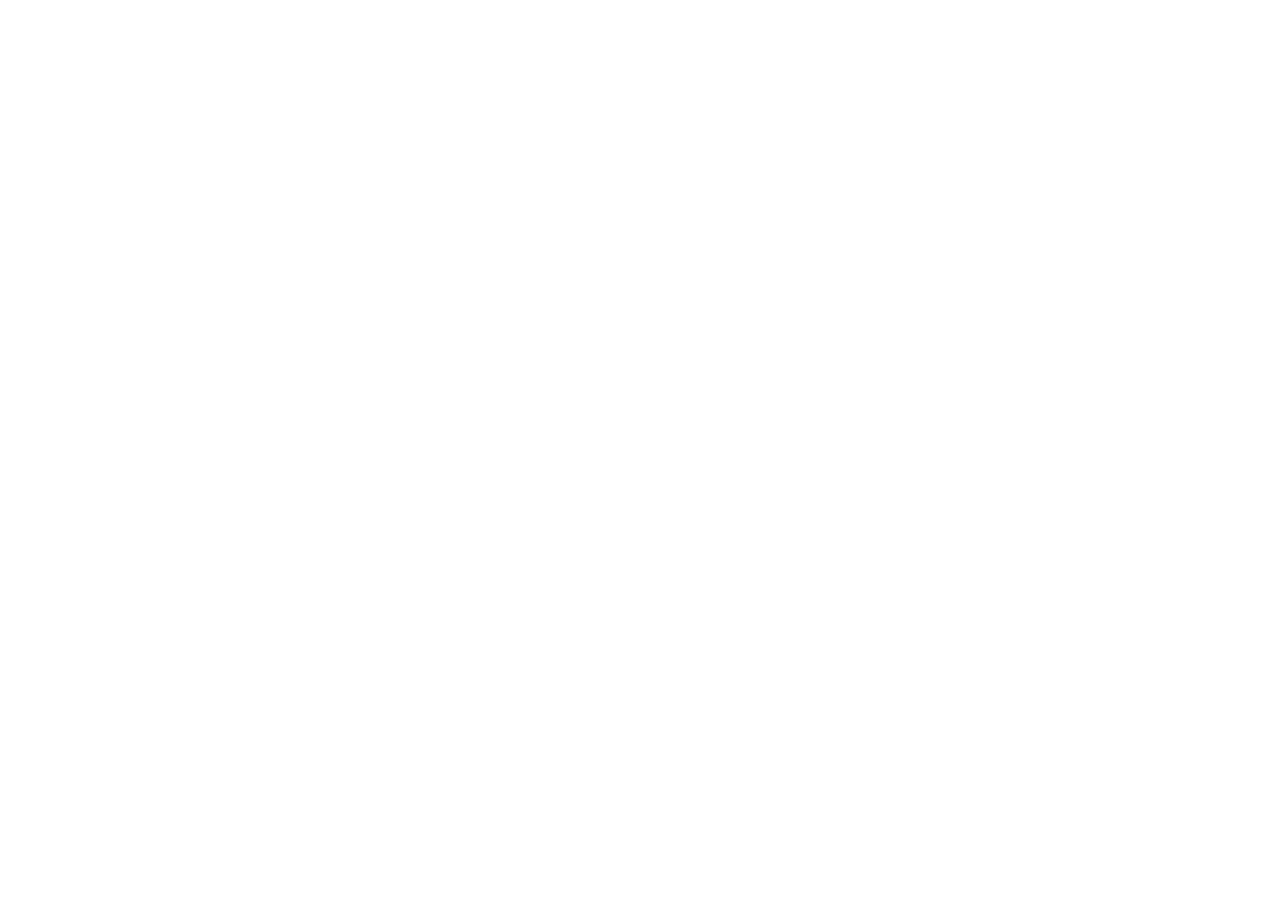
==== src/pages/page.html @ 5bd37317 "first commit" ====
<!doctype html>
<html lang="en">
  <head>
    <meta charset="UTF-8" />
    <meta name="viewport" content="width=device-width, initial-scale=1.0" />
    <title>Document</title>
  </head>
  <body></body>
</html>
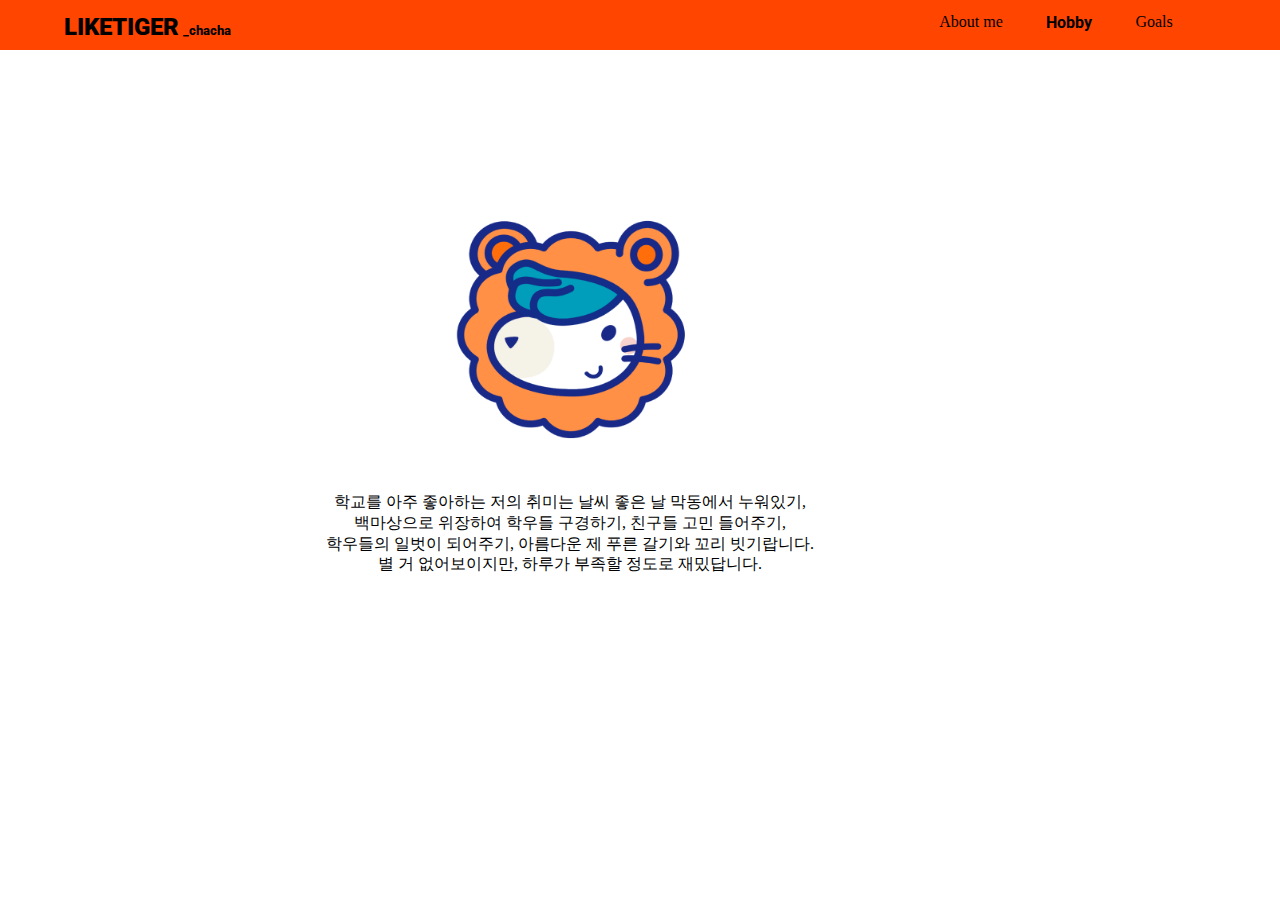
==== commit c215f90d: "Merge c15569a3c687f564094f8ea79bd895a1527630a0 into 5bd37317f986be2d5a627564d74f625c426dea41" ====
--- a/src/pages/page.html
+++ b/src/pages/page.html
@@ -3,7 +3,43 @@
   <head>
     <meta charset="UTF-8" />
     <meta name="viewport" content="width=device-width, initial-scale=1.0" />
-    <title>Document</title>
+    <title>[202202506] 한채연 | Hobby</title>
+
+    <link rel="stylesheet" href="../assets/styles/styles.css" type="text/css">
+    <link rel="preconnect" href="https://fonts.googleapis.com">
+    <link rel="preconnect" href="https://fonts.gstatic.com" crossorigin>
+    <link href="https://fonts.googleapis.com/css2?family=Roboto:ital,wght@0,100;0,300;0,400;0,500;0,700;0,900;1,100;1,300;1,400;1,500;1,700;1,900&display=swap" rel="stylesheet">
   </head>
-  <body></body>
+  <body>
+    <div id = "super-div">
+      <div id = "top">
+        <div id = "top_left">
+          <span class = "LIKETIGER">LIKETIGER</span>
+          <span class = "chacha">_chacha</span>
+        </div>
+        <div id = "top_right">
+          <a href = "../../index.html">
+            <div>About me</div>
+          </a>
+          <a href = "page.html">
+            <div id = "Hobby">Hobby</div>
+          </a>
+          <a href = "page2.html">
+            <div>Goals</div>
+          </a>
+        </div>
+      </div>
+      <div id = "bottom_2">
+        <a href = "https://mail.naver.com/v2/folders/0/all">
+          <div id = "bottom_top">
+              <img src = "../assets/images/hobby-chacha.png" width="300px" height="300px">
+          </div>
+        </a>
+        <p class = "bottom_bottom">학교를 아주 좋아하는 저의 취미는 날씨 좋은 날 막동에서 누워있기,</p>
+        <p class = "bottom_bottom">백마상으로 위장하여 학우들 구경하기, 친구들 고민 들어주기,</p>
+        <p class = "bottom_bottom">학우들의 일벗이 되어주기, 아름다운 제 푸른 갈기와 꼬리 빗기랍니다.</p>
+        <p class = "bottom_bottom">별 거 없어보이지만, 하루가 부족할 정도로 재밌답니다.</p>
+      </div>
+    </div>
+  </body>
 </html>
--- a/src/assets/styles/styles.css
+++ b/src/assets/styles/styles.css
@@ -0,0 +1,163 @@
+#top {
+  position: absolute;
+  top: 0;
+  left: 0;
+  right: 0;
+  height: 50px;
+  background-color: orangered;
+  
+}
+
+#top_left {
+  position: absolute;
+  left: 5%;
+  top: 25%;
+}
+
+.LIKETIGER {
+    font-family: "Roboto", sans-serif;
+    font-weight: 900;
+    font-style: normal;
+    font-size: x-large;
+}
+
+.chacha {
+    font-family: "Roboto", sans-serif;
+    font-weight: 800;
+    font-style: normal;
+    font-size: smaller;
+}
+
+#About_me {
+    font-family: "Roboto", sans-serif;
+    font-weight: 700;
+    font-style: normal;
+    font-size: medium;
+}
+
+#Hobby {
+    font-family: "Roboto", sans-serif;
+    font-weight: 700;
+    font-style: normal;
+    font-size: medium;
+}
+
+#Goals {
+    font-family: "Roboto", sans-serif;
+    font-weight: 700;
+    font-style: normal;
+    font-size: medium;
+}
+
+#top_right {
+  display: flex;
+  justify-content: space-evenly;
+  position: absolute;
+  left: 70%;
+  right: 5%;
+  top: 25%;
+}
+
+a {
+  text-decoration: none;
+  color: inherit;
+}
+
+#bottom_2 {
+    position: absolute;
+    top: 20%;
+    left: 25%;
+    width: 500px;
+    height: 300px;
+    text-align: center;
+}
+
+#bottom_left {
+  position: absolute;
+  right: 50%;
+  top: 30%;
+  margin-right: 30px;
+  background-color: lightgrey;
+  border-radius: 50%;
+  width: 300px;
+  height: 300px;
+  background-image: url("../images/about-me-chacha.png");
+  background-size: 90%;
+}
+
+#bottom_right {
+  position: absolute;
+  left: 50%;
+  top: 40%;
+  margin-left: 30px;
+}
+
+.self-introduction {
+  line-height: 50%;
+  font-size: smaller;
+}
+
+.bottom_bottom {
+  line-height: 30%;
+}
+
+#bottom_3 {
+    position: absolute;
+    top: 20%;
+    left: 15%;
+}
+
+#bottom_3_top {
+    font-family: "Roboto", sans-serif;
+    font-weight: 700;
+    font-style: normal;
+    font-size: xx-large;
+    position: absolute;
+    left: 49.5%;
+}
+
+#bottom_3_bottom {
+    display: flex;
+    justify-content: space-evenly;
+}
+
+.goal_box {
+    width: 50px;
+    margin: 100px;
+    text-align: center;
+}
+
+.box_top {
+    background-color: orangered;
+    width: 150px;
+    height: 25px;
+    color: white;
+    display: flex;
+    flex-direction: column;
+    justify-content: center;
+    align-items: center;
+    border: 2px solid orangered;
+    font-family: "Roboto", sans-serif;
+    font-weight: 900;
+    font-style: normal;
+}
+
+.box_bottom {
+    background-color: white;
+    width: 150px;
+    height: 200px;
+    display: flex;
+    flex-direction: column;
+    justify-content: center;
+    align-items: center;
+    border: 2px solid orangered;
+    margin: 0;
+}
+
+b {
+  color: orangered;
+}
+
+.goal_box p {
+  display: inline-block;
+}